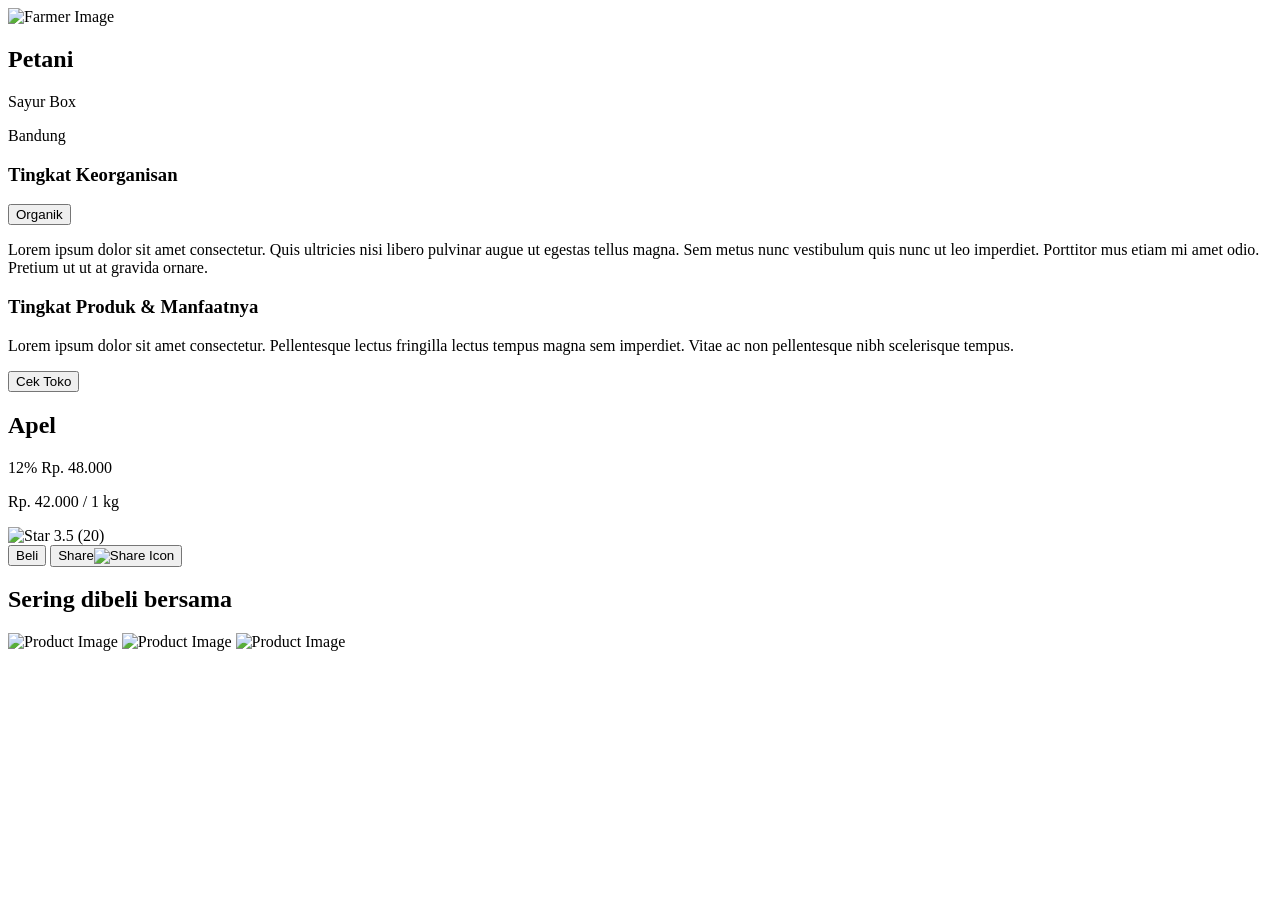
==== src/templates/detailPage.html @ 70614e92 "Add files via upload" ====
<html>
  <head>
    <meta charset="UTF-8">
    <meta name="viewport" content="width=device-width, initial-scale=1.0">
    <script src="https://cdn.tailwindcss.com"></script>
  </head>
  <body>
    <div class="p-4">
    <div class="flex flex-wrap gap-4">
    
    <div class="border rounded-lg p-4 flex-1">
      <div class="flex">
        <img src="https://placehold.co/150x150" alt="Farmer Image" class="w-32 h-32 rounded-lg mr-4">
        <div>
          <h2 class="text-lg font-semibold">Petani</h2>
          <p class="text-green-600">Sayur Box</p>
          <p class="text-zinc-500">Bandung</p>
        </div>
      </div>
      <div class="mt-4">
        <h3 class="text-md font-semibold">Tingkat Keorganisan</h3>
        <button class="bg-blue-900 text-white py-1 px-3 rounded-full mt-2">Organik</button>
        <p class="text-zinc-700 mt-2">Lorem ipsum dolor sit amet consectetur. Quis ultricies nisi libero pulvinar augue ut egestas tellus magna. Sem metus nunc vestibulum quis nunc ut leo imperdiet. Porttitor mus etiam mi amet odio. Pretium ut ut at gravida ornare.</p>
      </div>
      <div class="mt-4">
        <h3 class="text-md font-semibold">Tingkat Produk & Manfaatnya</h3>
        <p class="text-zinc-700 mt-2">Lorem ipsum dolor sit amet consectetur. Pellentesque lectus fringilla lectus tempus magna sem imperdiet. Vitae ac non pellentesque nibh scelerisque tempus.</p>
      </div>
      <button class="bg-blue-900 text-white py-2 px-4 rounded-lg mt-4">Cek Toko</button>
      </div>

      <div class="border rounded-lg p-4 w-64">
        <h2 class="text-lg font-semibold">Apel</h2>
      <div class="flex items-center mt-2">
        <span class="bg-red-500 text-white py-1 px-2 rounded-full text-sm">12%</span>
        <span class="text-zinc-500 line-through ml-2">Rp. 48.000</span>
      </div>
      <p class="text-orange-600 text-xl font-semibold mt-2">Rp. 42.000 <span class="text-sm text-zinc-500">/ 1 kg</span></p>
      <div class="flex items-center mt-2">
      <img src="https://placehold.co/20x20" alt="Star" class="w-5 h-5">
      <span class="ml-1 text-zinc-700">3.5 (20)</span>
      </div>
      <button class="bg-blue-900 text-white py-2 px-4 rounded-lg mt-4 w-full">Beli</button>
      <button class="border border-zinc-300 text-zinc-700 py-2 px-4 rounded-lg mt-2 w-full flex items-center justify-center">Share<img src="https://placehold.co/20x20" alt="Share Icon" class="ml-2">
      </button>
    </div>
  </div>
  
  <div class="border rounded-lg p-4 mt-4">
    <h2 class="text-lg font-semibold">Sering dibeli bersama</h2>
    <div class="flex gap-4 mt-4">
      <img src="https://placehold.co/150x150" alt="Product Image" class="w-32 h-32 rounded-lg">
      <img src="https://placehold.co/150x150" alt="Product Image" class="w-32 h-32 rounded-lg">
      <img src="https://placehold.co/150x150" alt="Product Image" class="w-32 h-32 rounded-lg">
    </div>
  </div>
</div>
</body>
</html>
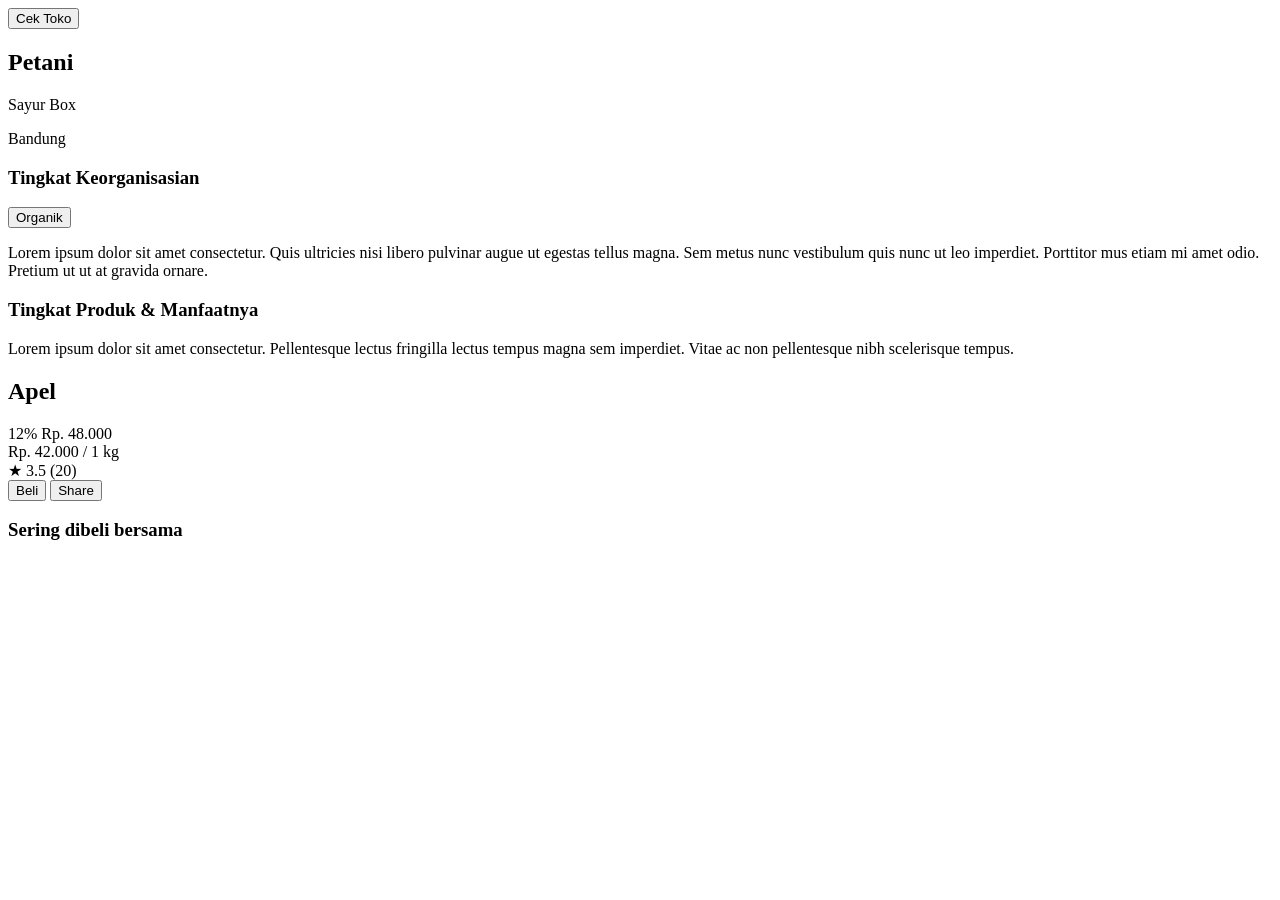
==== commit 91ef8975: "Add files via upload" ====
--- a/src/templates/detailPage.html
+++ b/src/templates/detailPage.html
@@ -1,59 +1,67 @@
-<html>
-  <head>
+<!DOCTYPE html>
+<html lang="en">
+<head>
     <meta charset="UTF-8">
     <meta name="viewport" content="width=device-width, initial-scale=1.0">
-    <script src="https://cdn.tailwindcss.com"></script>
-  </head>
-  <body>
-    <div class="p-4">
-    <div class="flex flex-wrap gap-4">
-    
-    <div class="border rounded-lg p-4 flex-1">
-      <div class="flex">
-        <img src="https://placehold.co/150x150" alt="Farmer Image" class="w-32 h-32 rounded-lg mr-4">
-        <div>
-          <h2 class="text-lg font-semibold">Petani</h2>
-          <p class="text-green-600">Sayur Box</p>
-          <p class="text-zinc-500">Bandung</p>
+    <title>Detail Produk</title>
+    <link rel="stylesheet" href="style-detailPage.css">
+</head>
+<body>
+    <main>
+        <div class="container">
+            <section class="product-detail">
+                <div class="farmer-info">
+                    <div class="farmer-image-container">
+                        <div class="farmer-image"></div>
+                        <button class="check-store-button">Cek Toko</button>
+                    </div>
+                    <div class="farmer-details">
+                        <h2>Petani</h2>
+                        <p class="farmer-name">Sayur Box</p>
+                        <p class="farmer-location">Bandung</p>
+                        <div class="organic-level">
+                            <h3>Tingkat Keorganisasian</h3>
+                            <button class="organic-button">Organik</button>
+                            <p>Lorem ipsum dolor sit amet consectetur. Quis ultricies nisi 
+                              libero pulvinar augue ut egestas tellus magna. Sem metus 
+                              nunc vestibulum quis nunc ut leo imperdiet. Porttitor mus 
+                              etiam mi amet odio. Pretium ut ut at gravida ornare.</p>
+                        </div>
+                        <div class="product-benefits">
+                            <h3>Tingkat Produk & Manfaatnya</h3>
+                            <p>Lorem ipsum dolor sit amet consectetur. Pellentesque 
+                              lectus fringilla lectus tempus magna sem imperdiet. Vitae 
+                              ac non pellentesque nibh scelerisque tempus.</p>
+                        </div>
+                    </div>
+                </div>
+                <div class="product-info">
+                    <h2>Apel</h2>
+                    <div class="discount">
+                        <span class="discount-rate">12%</span>
+                        <span class="original-price">Rp. 48.000</span>
+                    </div>
+                    <div class="price">
+                        <span class="current-price">Rp. 42.000</span> / 1 kg
+                    </div>
+                    <div class="rating">
+                        <span class="star">★</span>
+                        <span class="rating-value">3.5</span>
+                        <span class="review-count">(20)</span>
+                    </div>
+                    <button class="buy-button">Beli</button>
+                    <button class="share-button">Share</button>
+                </div>
+            </section>
+            <section class="related-products">
+                <h3>Sering dibeli bersama</h3>
+                <div class="related-product-list">
+                    <div class="related-product-item"></div>
+                    <div class="related-product-item"></div>
+                    <div class="related-product-item"></div>
+                </div>
+            </section>
         </div>
-      </div>
-      <div class="mt-4">
-        <h3 class="text-md font-semibold">Tingkat Keorganisan</h3>
-        <button class="bg-blue-900 text-white py-1 px-3 rounded-full mt-2">Organik</button>
-        <p class="text-zinc-700 mt-2">Lorem ipsum dolor sit amet consectetur. Quis ultricies nisi libero pulvinar augue ut egestas tellus magna. Sem metus nunc vestibulum quis nunc ut leo imperdiet. Porttitor mus etiam mi amet odio. Pretium ut ut at gravida ornare.</p>
-      </div>
-      <div class="mt-4">
-        <h3 class="text-md font-semibold">Tingkat Produk & Manfaatnya</h3>
-        <p class="text-zinc-700 mt-2">Lorem ipsum dolor sit amet consectetur. Pellentesque lectus fringilla lectus tempus magna sem imperdiet. Vitae ac non pellentesque nibh scelerisque tempus.</p>
-      </div>
-      <button class="bg-blue-900 text-white py-2 px-4 rounded-lg mt-4">Cek Toko</button>
-      </div>
-
-      <div class="border rounded-lg p-4 w-64">
-        <h2 class="text-lg font-semibold">Apel</h2>
-      <div class="flex items-center mt-2">
-        <span class="bg-red-500 text-white py-1 px-2 rounded-full text-sm">12%</span>
-        <span class="text-zinc-500 line-through ml-2">Rp. 48.000</span>
-      </div>
-      <p class="text-orange-600 text-xl font-semibold mt-2">Rp. 42.000 <span class="text-sm text-zinc-500">/ 1 kg</span></p>
-      <div class="flex items-center mt-2">
-      <img src="https://placehold.co/20x20" alt="Star" class="w-5 h-5">
-      <span class="ml-1 text-zinc-700">3.5 (20)</span>
-      </div>
-      <button class="bg-blue-900 text-white py-2 px-4 rounded-lg mt-4 w-full">Beli</button>
-      <button class="border border-zinc-300 text-zinc-700 py-2 px-4 rounded-lg mt-2 w-full flex items-center justify-center">Share<img src="https://placehold.co/20x20" alt="Share Icon" class="ml-2">
-      </button>
-    </div>
-  </div>
-  
-  <div class="border rounded-lg p-4 mt-4">
-    <h2 class="text-lg font-semibold">Sering dibeli bersama</h2>
-    <div class="flex gap-4 mt-4">
-      <img src="https://placehold.co/150x150" alt="Product Image" class="w-32 h-32 rounded-lg">
-      <img src="https://placehold.co/150x150" alt="Product Image" class="w-32 h-32 rounded-lg">
-      <img src="https://placehold.co/150x150" alt="Product Image" class="w-32 h-32 rounded-lg">
-    </div>
-  </div>
-</div>
+    </main>
 </body>
-</html>+</html>
